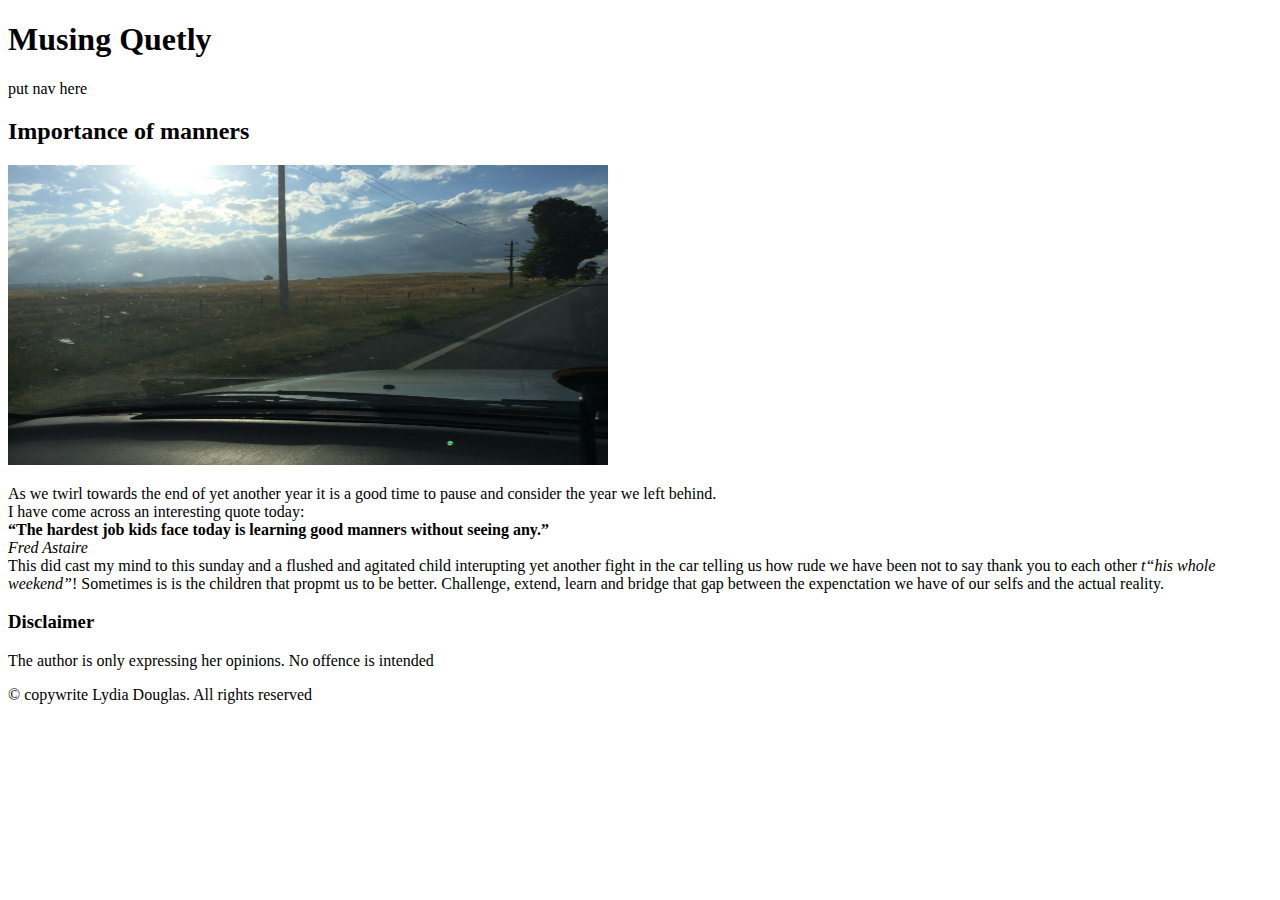
==== index.html @ 2aef45cd "changes to structure and some text" ====
<!doctype html>
<html lang="en">
<head>
    <meta charset="UTF-8">
    <title>Swanbasics Blog</title>
</head>
<body>
    <h1>Musing Quetly</h1>
    <nav>
    <p>put nav here </p>
    </nav>
    <main>
    <article>
        <section>
            <h2>Importance of manners</h2>
            <img src="IMG_2964.JPG" alt="Driving View" width="600" height="300" class="flowRight">
            <p>As we twirl towards the end of yet another year it is a good time to pause and consider the year we left behind. <br>I have come across an interesting quote today:<br><b> &ldquo;The hardest job kids face today is learning good manners without seeing any.&rdquo;</b><br><i>Fred Astaire</i><br>This did cast my mind to this sunday and a flushed and agitated child interupting yet another fight in the car telling us how rude we have been not to say thank you to each other <em>t&ldquo;his whole weekend&rdquo;</em>! Sometimes is is the children that propmt us to be better. Challenge, extend, learn and bridge that gap between the expenctation we have of our selfs and the actual reality.</p>
        </section>
        <aside>
            <h3>Disclaimer</h3>
            <p>The author is only expressing her opinions. No offence is intended</p>
        </aside>
    </article>
    </main>
    <footer>
    <p>&copy copywrite Lydia Douglas. All rights reserved</p>
    </footer>
</body>
</html>
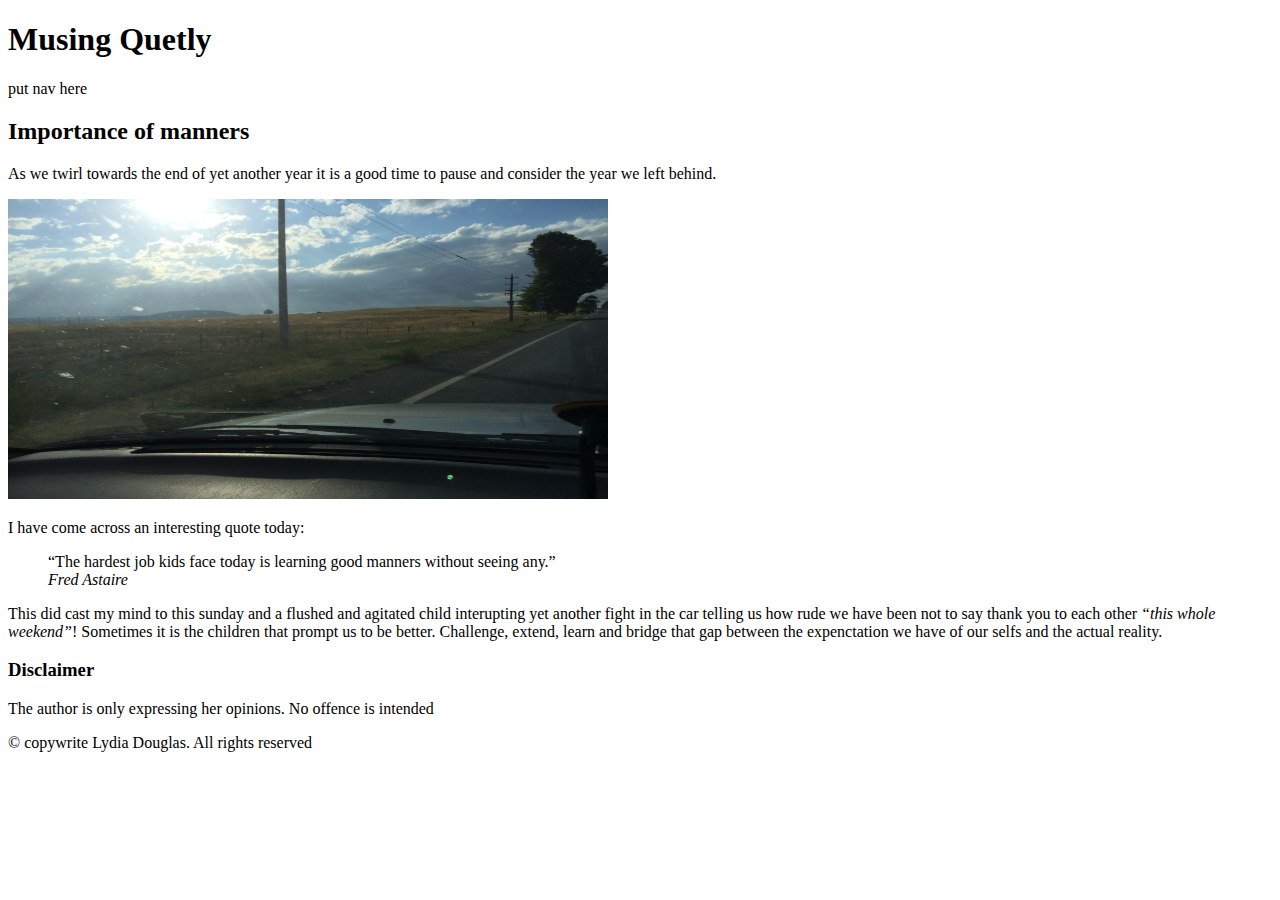
==== commit ea40afaa: "added WAI_ARIA roles and blockquotes" ====
--- a/index.html
+++ b/index.html
@@ -5,25 +5,31 @@
     <title>Swanbasics Blog</title>
 </head>
 <body>
-    <h1>Musing Quetly</h1>
-    <nav>
-    <p>put nav here </p>
-    </nav>
-    <main>
+    <header role="banner">
+        <h1>Musing Quetly</h1>
+        <nav role="navigation">
+        <p>put nav here </p>
+        </nav>
+    </header>
+    <main role="main">
     <article>
+        <header>
+            <h2>Importance of manners</h2>
+            <p>As we twirl towards the end of yet another year it is a good time to pause and consider the year we left behind.</p>
+            <img src="IMG_2964.JPG" alt="Driving View" width="600" height="300" class="flowRight">
+        </header>
         <section>
-            <h2>Importance of manners</h2>
-            <img src="IMG_2964.JPG" alt="Driving View" width="600" height="300" class="flowRight">
-            <p>As we twirl towards the end of yet another year it is a good time to pause and consider the year we left behind. <br>I have come across an interesting quote today:<br><b> &ldquo;The hardest job kids face today is learning good manners without seeing any.&rdquo;</b><br><i>Fred Astaire</i><br>This did cast my mind to this sunday and a flushed and agitated child interupting yet another fight in the car telling us how rude we have been not to say thank you to each other <em>t&ldquo;his whole weekend&rdquo;</em>! Sometimes is is the children that propmt us to be better. Challenge, extend, learn and bridge that gap between the expenctation we have of our selfs and the actual reality.</p>
+            <p>I have come across an interesting quote today:</p><blockquote> &ldquo;The hardest job kids face today is learning good manners without seeing any.&rdquo;<br><i>Fred Astaire</i></blockquote>
+            <p>This did cast my mind to this sunday and a flushed and agitated child interupting yet another fight in the car telling us how rude we have been not to say thank you to each other <em>&ldquo;this whole weekend&rdquo;</em>! Sometimes it is the children that prompt us to be better. Challenge, extend, learn and bridge that gap between the expenctation we have of our selfs and the actual reality.</p>
         </section>
-        <aside>
+        <aside role="complementary">
             <h3>Disclaimer</h3>
             <p>The author is only expressing her opinions. No offence is intended</p>
         </aside>
     </article>
     </main>
-    <footer>
-    <p>&copy copywrite Lydia Douglas. All rights reserved</p>
+    <footer role="contentinfo">
+    <p>&copy; copywrite Lydia Douglas. All rights reserved</p>
     </footer>
 </body>
 </html>
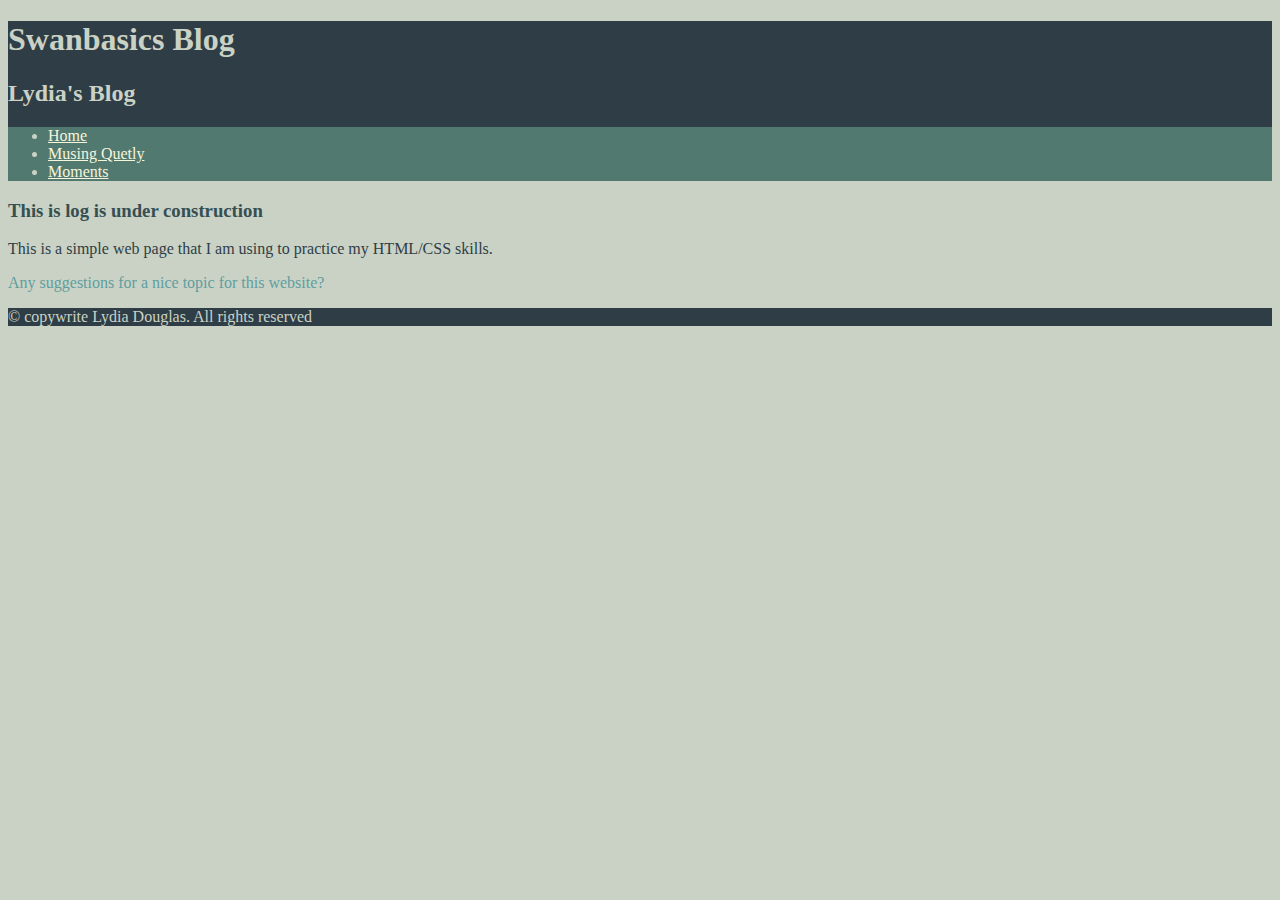
==== commit 4ffb7c2b: "changed structure, added pages, added css" ====
--- a/index.html
+++ b/index.html
@@ -1,35 +1,36 @@
-<!doctype html>
+<!DOCTYPE html>
+<!-- saved from url=(0055)file:///Users/andrew/projects/swanbasics/src/index.html -->
 <html lang="en">
 <head>
-    <meta charset="UTF-8">
-    <title>Swanbasics Blog</title>
+<meta http-equiv="Content-Type" content="text/html; charset=UTF-8">
+<link href="_css/styles.css" rel="stylesheet" type="text/css">    
+<title>Home Page</title>
 </head>
 <body>
     <header role="banner">
-        <h1>Musing Quetly</h1>
+        <h1>Swanbasics Blog</h1>
+        <h2>Lydia's Blog</h2>
         <nav role="navigation">
-        <p>put nav here </p>
+            <ul>
+                <li> <a href="index.html" title="Home Page">Home</a></li>
+                <li> <a href="_articles/musing.html" title="Musing Quetly">Musing Quetly</a></li>
+                <li> <a href="_articles/moments.html" title="Moments">Moments</a></li>
+
+            </ul>
         </nav>
     </header>
     <main role="main">
     <article>
         <header>
-            <h2>Importance of manners</h2>
-            <p>As we twirl towards the end of yet another year it is a good time to pause and consider the year we left behind.</p>
-            <img src="IMG_2964.JPG" alt="Driving View" width="600" height="300" class="flowRight">
+            <h3 class="construction">This is log is under construction</h3>
+            <p>This is a simple web page that I am using to practice my HTML/CSS skills.</p>
         </header>
-        <section>
-            <p>I have come across an interesting quote today:</p><blockquote> &ldquo;The hardest job kids face today is learning good manners without seeing any.&rdquo;<br><i>Fred Astaire</i></blockquote>
-            <p>This did cast my mind to this sunday and a flushed and agitated child interupting yet another fight in the car telling us how rude we have been not to say thank you to each other <em>&ldquo;this whole weekend&rdquo;</em>! Sometimes it is the children that prompt us to be better. Challenge, extend, learn and bridge that gap between the expenctation we have of our selfs and the actual reality.</p>
+        <section class="suggestion">
+            <p>Any suggestions for a nice topic for this website?</p>
         </section>
-        <aside role="complementary">
-            <h3>Disclaimer</h3>
-            <p>The author is only expressing her opinions. No offence is intended</p>
-        </aside>
     </article>
     </main>
     <footer role="contentinfo">
-    <p>&copy; copywrite Lydia Douglas. All rights reserved</p>
+    <p>© copywrite Lydia Douglas. All rights reserved</p>
     </footer>
-</body>
-</html>
+</body></html>--- a/_css/styles.css
+++ b/_css/styles.css
@@ -0,0 +1,60 @@
+
+/* Swanbasics Styles File*/
+
+/*palette
+#CAD2C5 - Pastel Gray
+#84A98C - Dark sea Green
+#52796F - Hookers Green
+#354F52 - Dark Slate Grey
+#2F3E46 - Japanese indigo 
+Also I like cadetblue
+*/
+
+
+body{
+    background-color: #CAD2C5;
+    background-size: 90%;
+}
+
+
+header, footer{
+    background-color: #2F3E46;
+    color:#CAD2C5;
+    
+}
+
+nav{
+    background-color: #52796F;
+    color:#CAD2C5;
+}
+
+a{
+    color:#CAD2C5;
+}
+a:link{
+    color: beige;
+}
+a:active{
+    color: beige;
+}
+a:hover{
+    color: bisque;
+}
+
+article header{
+    background-color: #CAD2C5;
+    color: #2F3E46;
+}
+
+h3, h4 {
+    color: #354F52;
+}
+
+.suggestion{
+    background-color: #CAD2C5;
+    color: cadetblue;
+}
+
+aside, aside h4 {
+    color: #84A98C;
+} 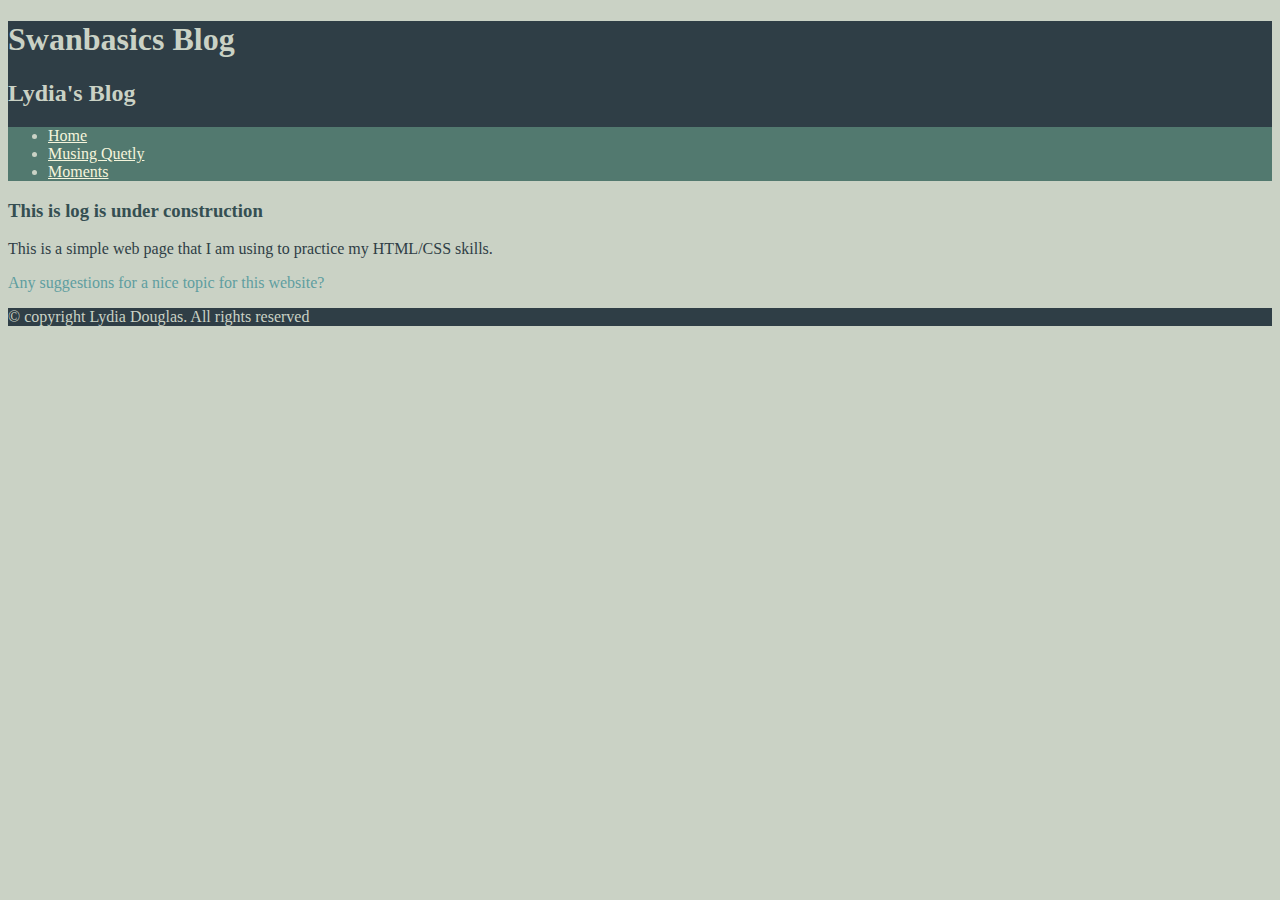
==== commit 67007fd3: "changed structure, added pages, added css" ====
--- a/index.html
+++ b/index.html
@@ -1,9 +1,8 @@
 <!DOCTYPE html>
-<!-- saved from url=(0055)file:///Users/andrew/projects/swanbasics/src/index.html -->
 <html lang="en">
 <head>
 <meta http-equiv="Content-Type" content="text/html; charset=UTF-8">
-<link href="_css/styles.css" rel="stylesheet" type="text/css">    
+<link href="css/styles.css" rel="stylesheet" type="text/css">    
 <title>Home Page</title>
 </head>
 <body>
@@ -13,8 +12,8 @@
         <nav role="navigation">
             <ul>
                 <li> <a href="index.html" title="Home Page">Home</a></li>
-                <li> <a href="_articles/musing.html" title="Musing Quetly">Musing Quetly</a></li>
-                <li> <a href="_articles/moments.html" title="Moments">Moments</a></li>
+                <li> <a href="articles/musing.html" title="Musing Quetly">Musing Quetly</a></li>
+                <li> <a href="articles/moments.html" title="Moments">Moments</a></li>
 
             </ul>
         </nav>
@@ -31,6 +30,6 @@
     </article>
     </main>
     <footer role="contentinfo">
-    <p>© copywrite Lydia Douglas. All rights reserved</p>
+    <p>&copy; copyright Lydia Douglas. All rights reserved</p>
     </footer>
 </body></html>--- a/css/styles.css
+++ b/css/styles.css
@@ -0,0 +1,60 @@
+
+/* Swanbasics Styles File*/
+
+/*palette
+#CAD2C5 - Pastel Gray
+#84A98C - Dark sea Green
+#52796F - Hookers Green
+#354F52 - Dark Slate Grey
+#2F3E46 - Japanese indigo 
+Also I like cadetblue
+*/
+
+
+body{
+    background-color: #CAD2C5;
+    background-size: 90%;
+}
+
+
+header, footer{
+    background-color: #2F3E46;
+    color:#CAD2C5;
+    
+}
+
+nav{
+    background-color: #52796F;
+    color:#CAD2C5;
+}
+
+a{
+    color:#CAD2C5;
+}
+a:link{
+    color: beige;
+}
+a:active{
+    color: beige;
+}
+a:hover{
+    color: bisque;
+}
+
+article header{
+    background-color: #CAD2C5;
+    color: #2F3E46;
+}
+
+h3, h4 {
+    color: #354F52;
+}
+
+.suggestion{
+    background-color: #CAD2C5;
+    color: cadetblue;
+}
+
+aside, aside h4 {
+    color: #84A98C;
+} 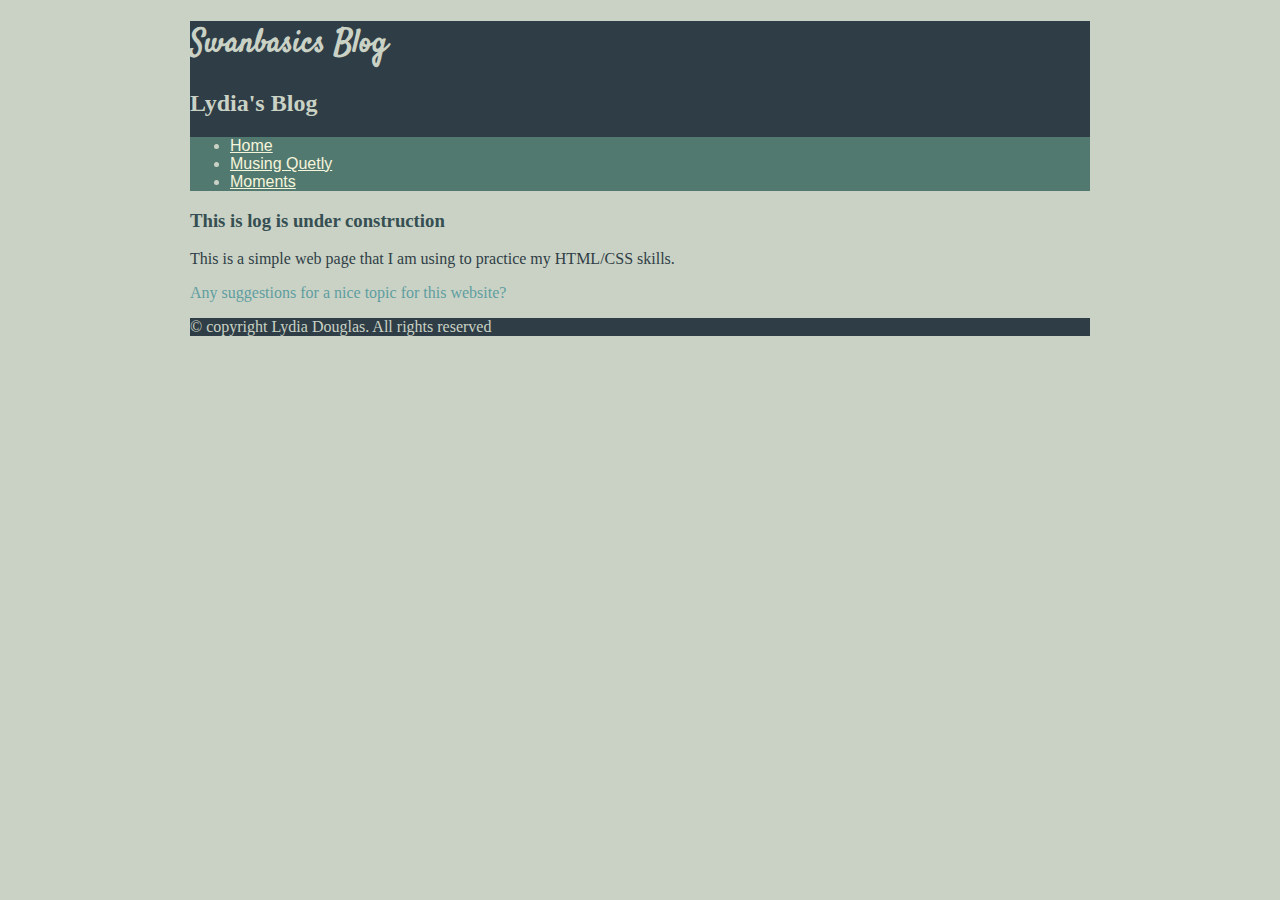
==== commit 53550001: "changed some styles , margins, text fonts" ====
--- a/index.html
+++ b/index.html
@@ -3,6 +3,7 @@
 <head>
 <meta http-equiv="Content-Type" content="text/html; charset=UTF-8">
 <link href="css/styles.css" rel="stylesheet" type="text/css">    
+<link href="https://fonts.googleapis.com/css?family=Satisfy" rel="stylesheet"> 
 <title>Home Page</title>
 </head>
 <body>
@@ -10,11 +11,10 @@
         <h1>Swanbasics Blog</h1>
         <h2>Lydia's Blog</h2>
         <nav role="navigation">
-            <ul>
+           <ul>
                 <li> <a href="index.html" title="Home Page">Home</a></li>
                 <li> <a href="articles/musing.html" title="Musing Quetly">Musing Quetly</a></li>
                 <li> <a href="articles/moments.html" title="Moments">Moments</a></li>
-
             </ul>
         </nav>
     </header>
--- a/css/styles.css
+++ b/css/styles.css
@@ -14,22 +14,33 @@
 body{
     background-color: #CAD2C5;
     background-size: 90%;
+    width: 900px;
+    margin: 0 auto;
 }
 
 
 header, footer{
     background-color: #2F3E46;
     color:#CAD2C5;
-    
+   
+}
+
+h1{
+     font-family: 'Satisfy', cursive;
 }
 
 nav{
     background-color: #52796F;
     color:#CAD2C5;
+    font-family: arial, sans-serif;
 }
 
 a{
     color:#CAD2C5;
+    /*background:;*/
+    height:40px;
+    width:150px;
+
 }
 a:link{
     color: beige;
@@ -44,6 +55,7 @@
 article header{
     background-color: #CAD2C5;
     color: #2F3E46;
+    
 }
 
 h3, h4 {
@@ -55,6 +67,11 @@
     color: cadetblue;
 }
 
-aside, aside h4 {
+#disclaimer{
     color: #84A98C;
-} +}
+
+aside {
+    color: #84A98C;
+    background-color:oldlace;
+}